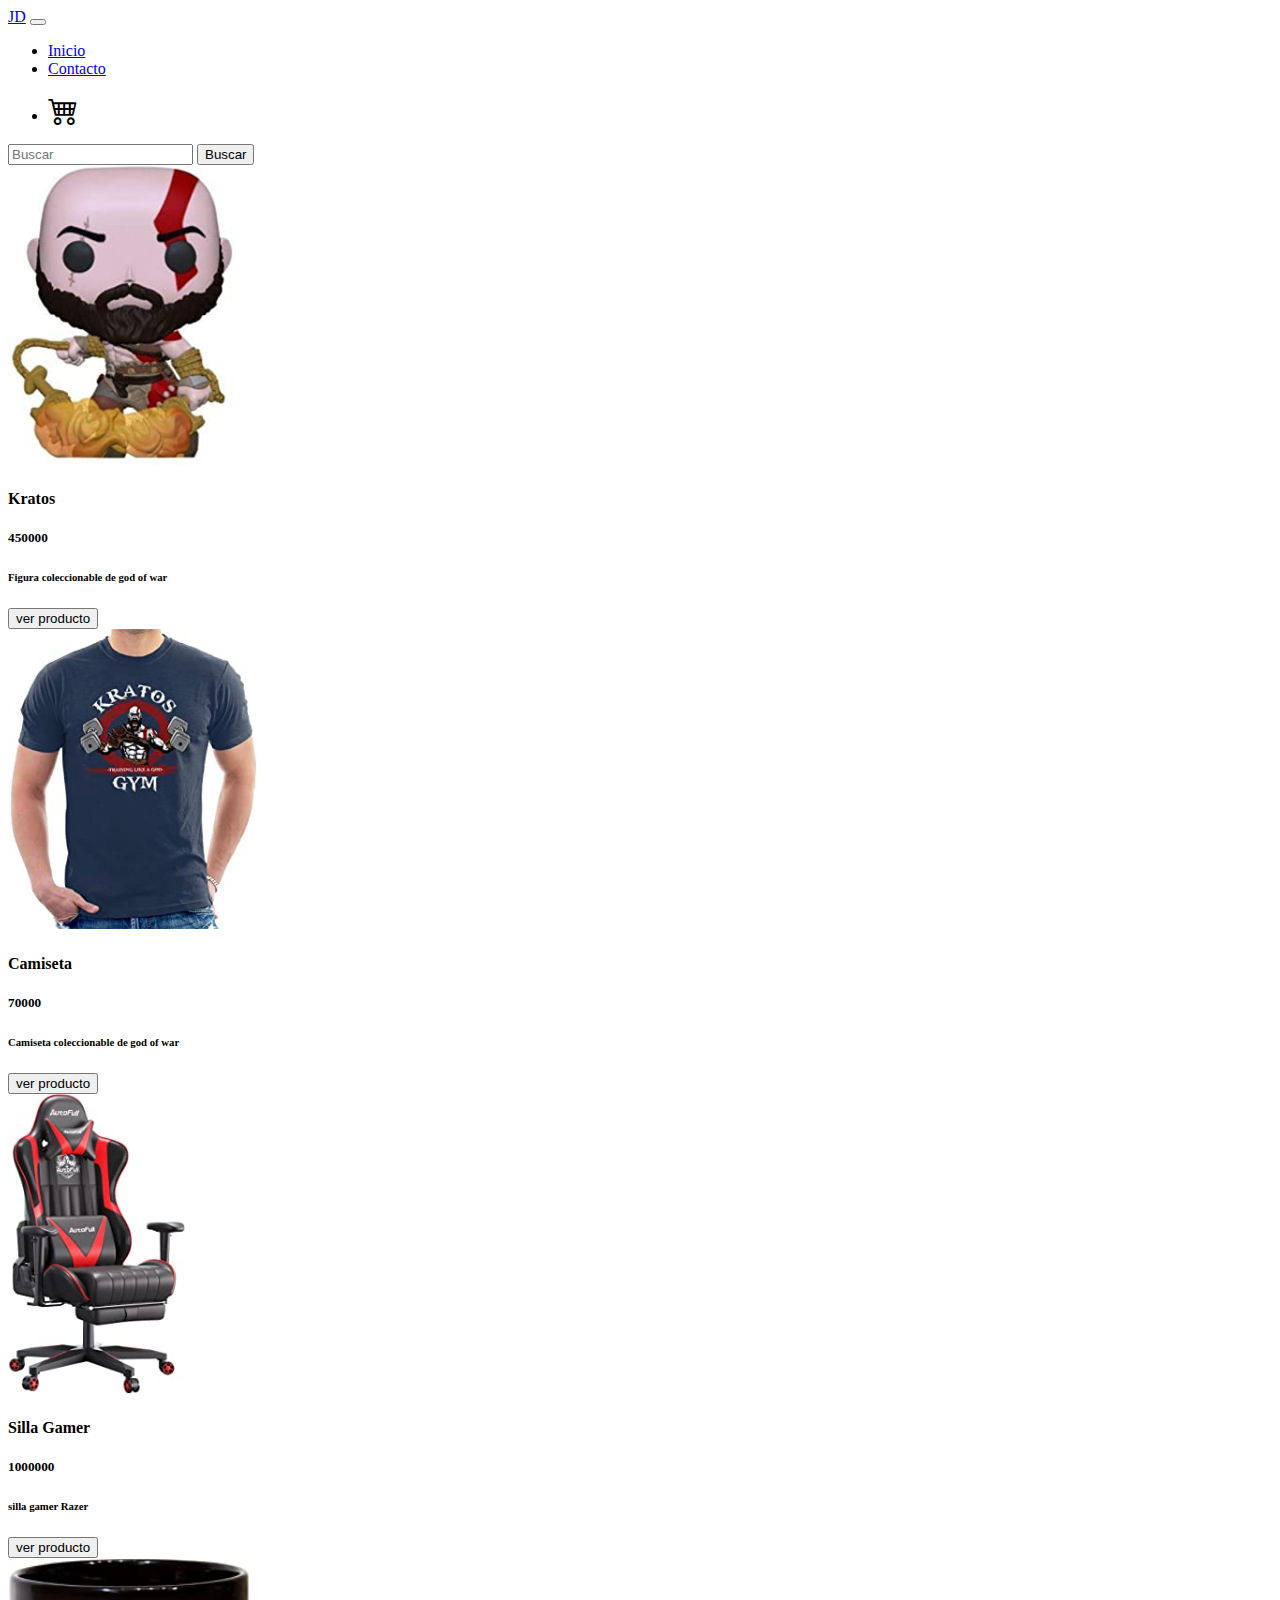
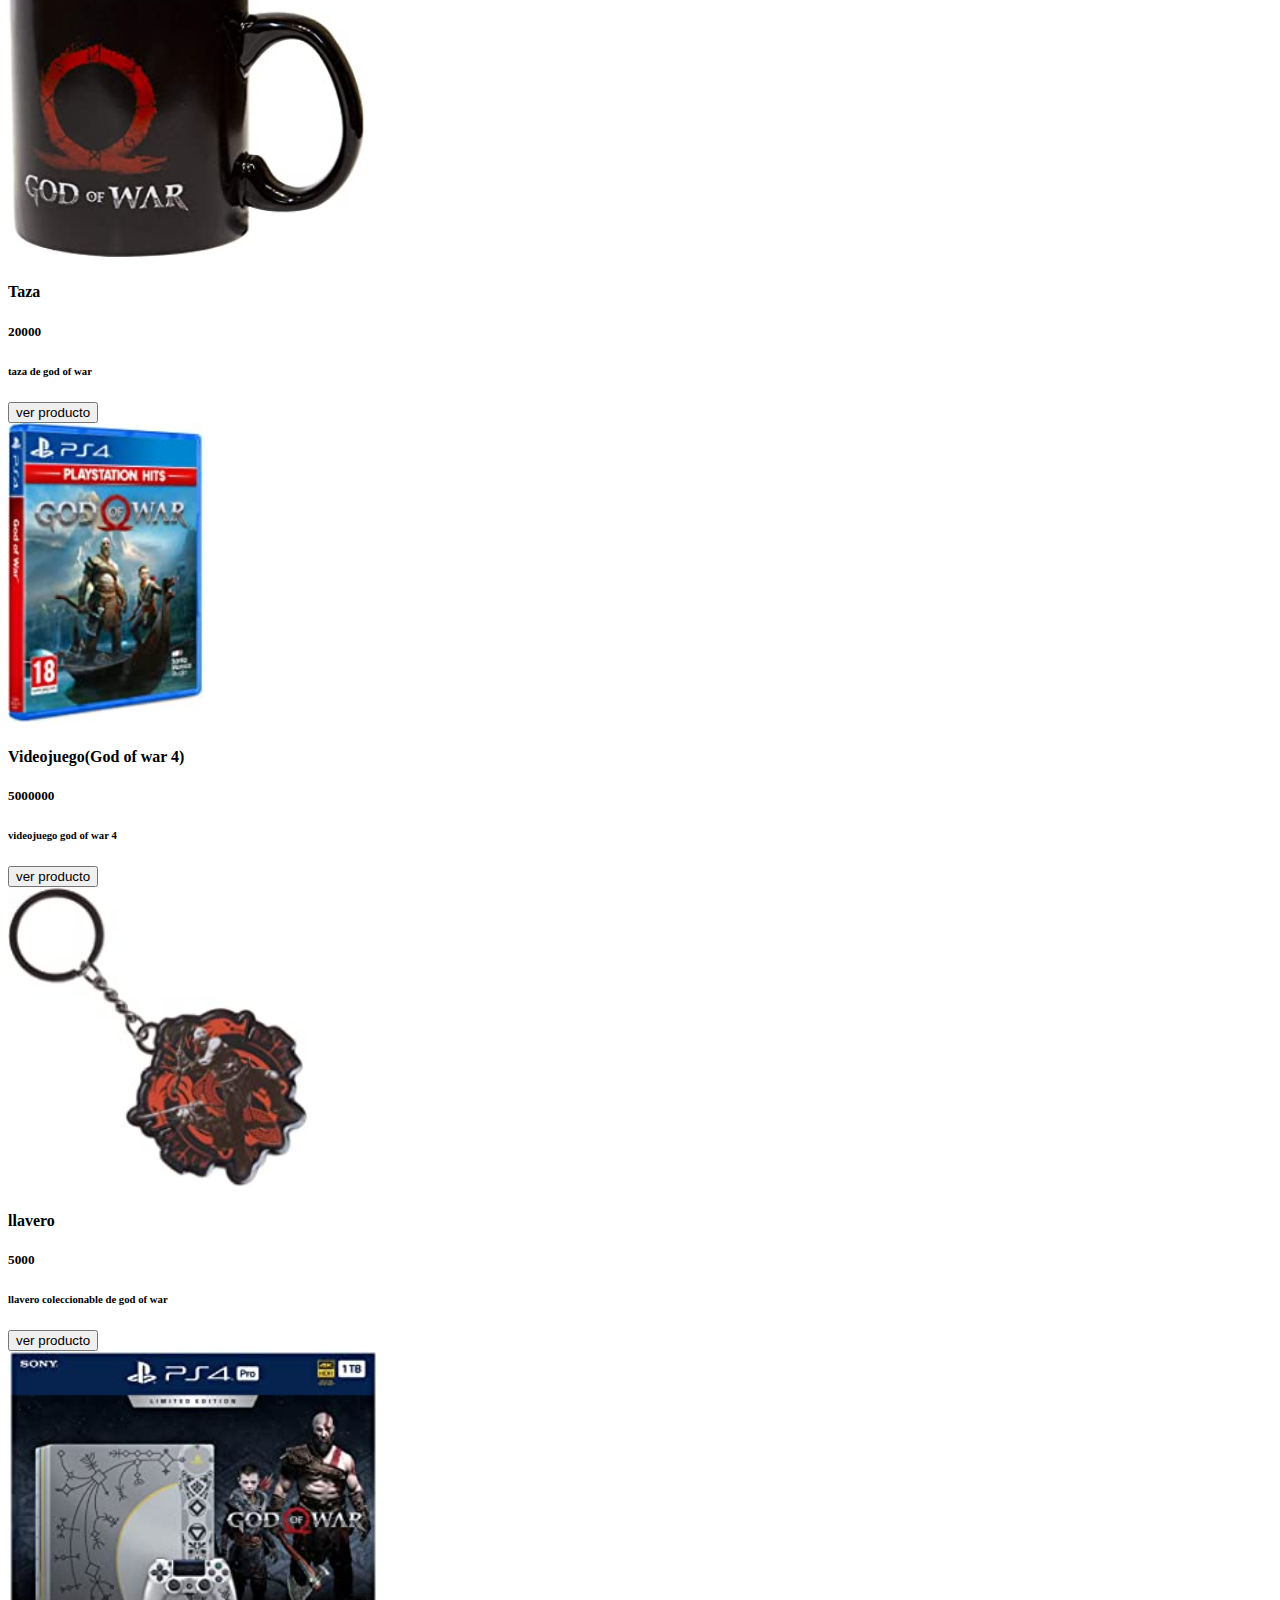
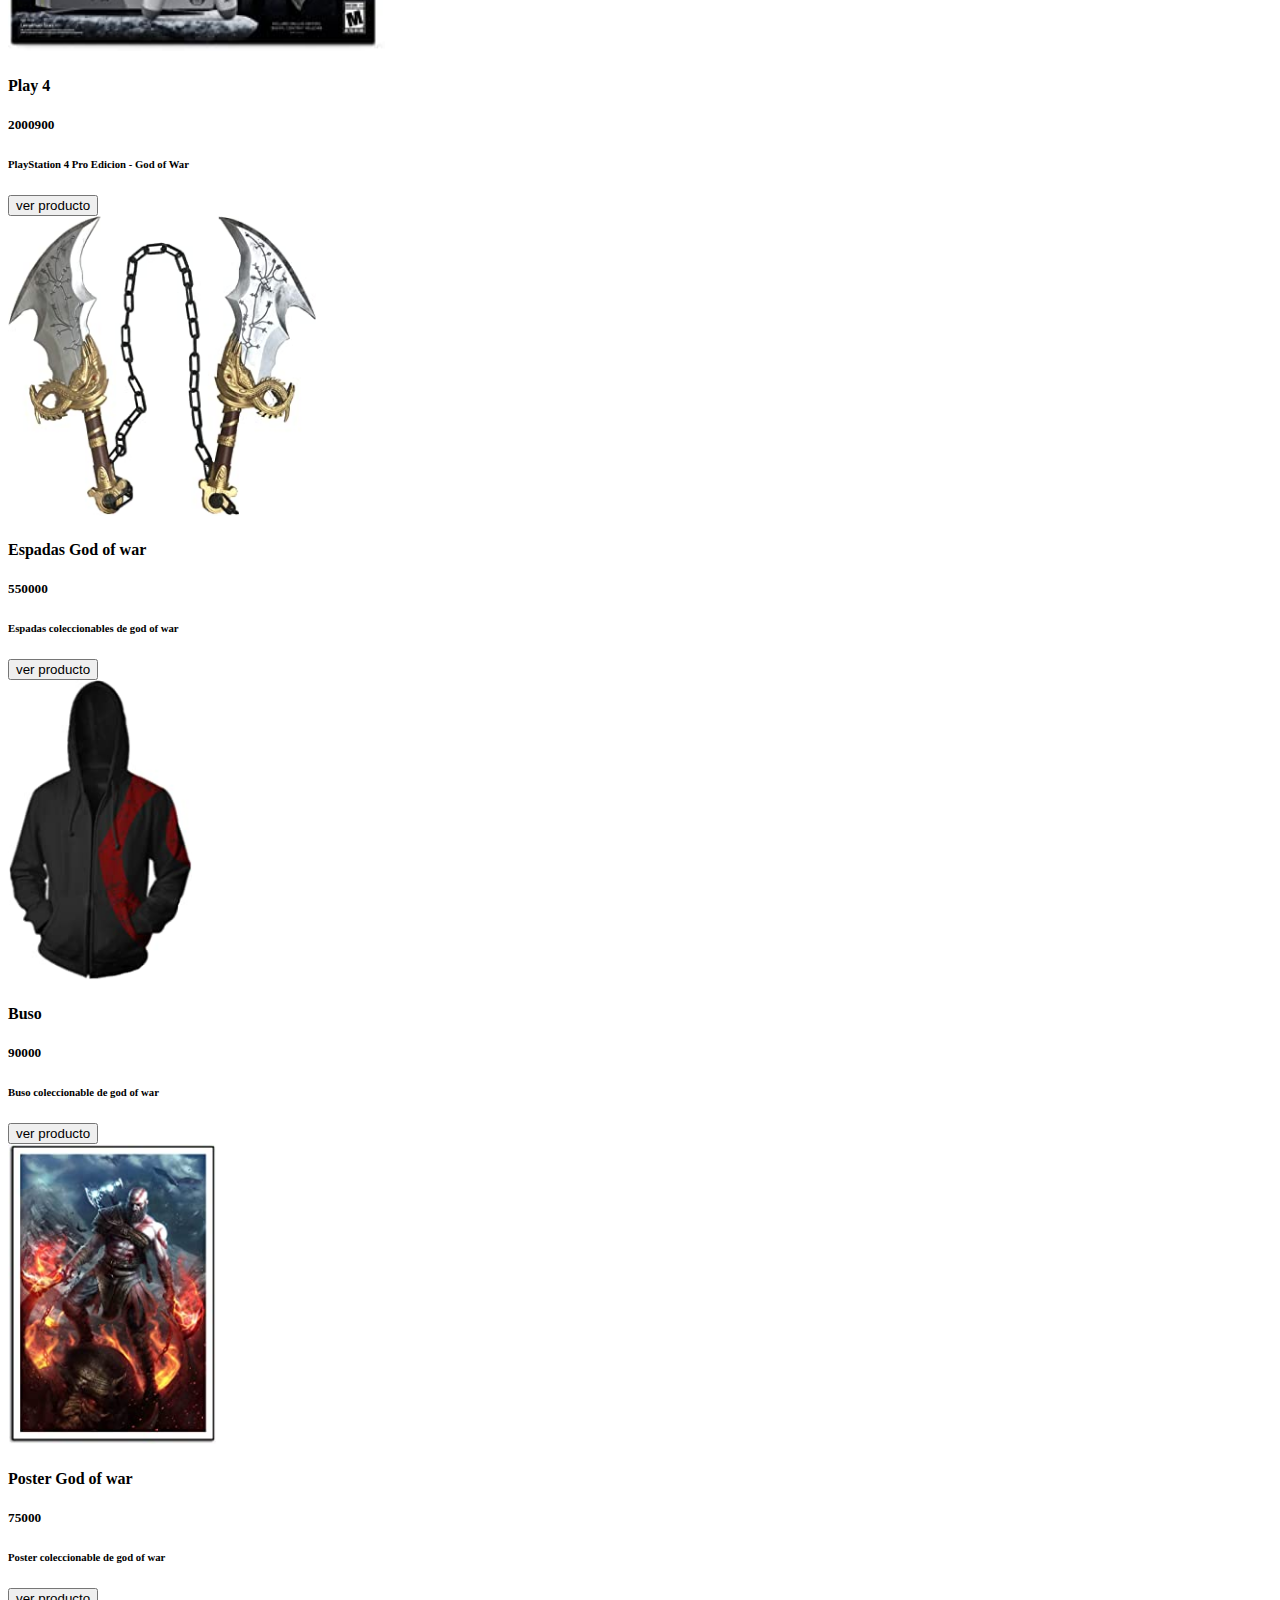
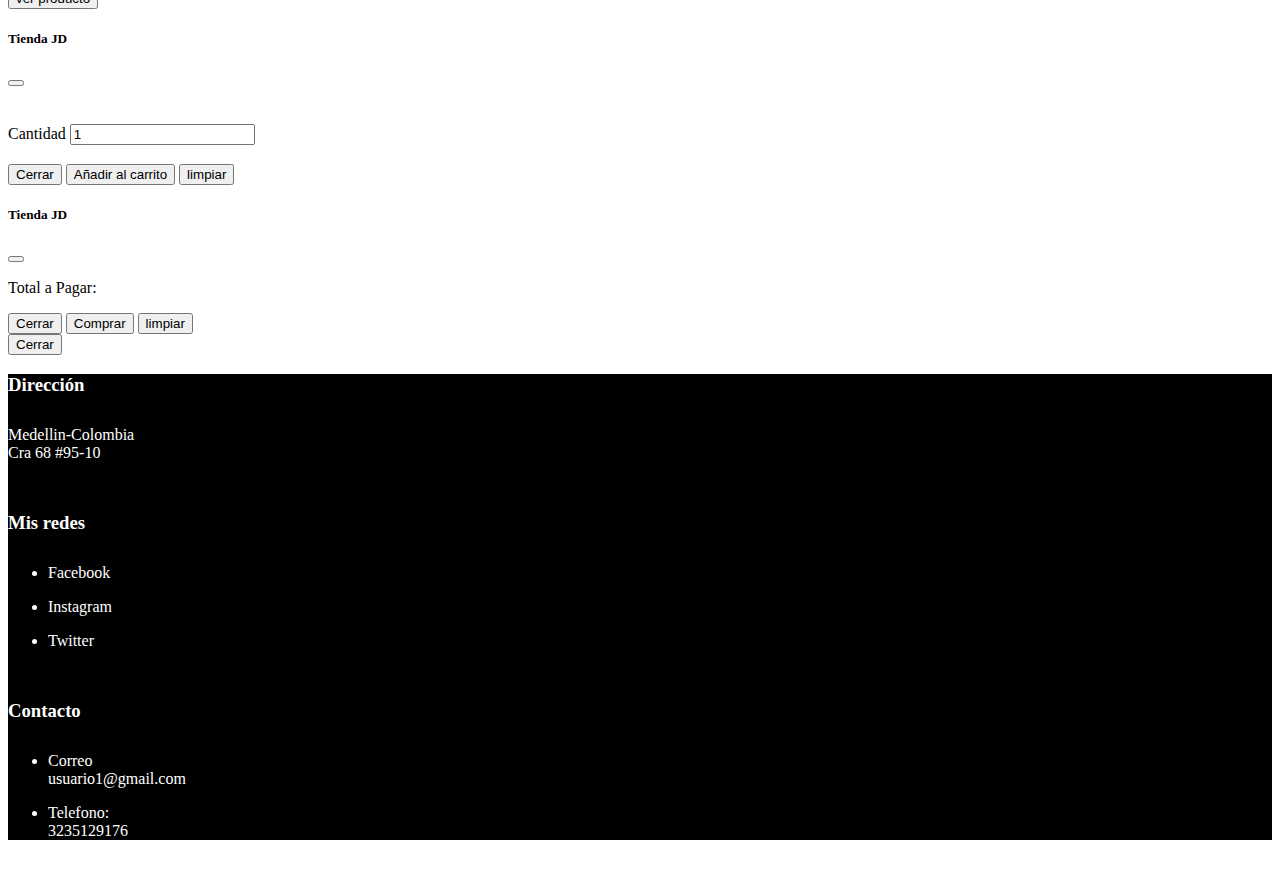
==== Tienda.html @ 45fedce8 "Base del proyecto" ====
<!DOCTYPE html>
<html lang="en">

<head>
  <meta charset="UTF-8">
  <meta http-equiv="X-UA-Compatible" content="IE=edge">
  <meta name="viewport" content="width=device-width, initial-scale=1.0">
  <title>Tienda JD</title>
  <link href="https://cdn.jsdelivr.net/npm/bootstrap@5.1.3/dist/css/bootstrap.min.css" rel="stylesheet"
    integrity="sha384-1BmE4kWBq78iYhFldvKuhfTAU6auU8tT94WrHftjDbrCEXSU1oBoqyl2QvZ6jIW3" crossorigin="anonymous">
  <link rel="stylesheet" href="estilos.css">
  <link rel="stylesheet" href="https://cdn.jsdelivr.net/npm/bootstrap-icons@1.8.1/font/bootstrap-icons.css">
</head>

<body>
  <header>
    <nav class="navbar navbar-expand-lg navbar-dark bg-dark  animate__animated animate__bounceIn">
      <div class="container-fluid">
        <a class="navbar-brand" href="#" id="icono">JD</a>
        <button class="navbar-toggler" type="button" data-bs-toggle="collapse" data-bs-target="#navbarSupportedContent"
          aria-controls="navbarSupportedContent" aria-expanded="false" aria-label="Toggle navigation">
          <span class="navbar-toggler-icon"></span>
        </button>
        <div class="collapse navbar-collapse" id="navbarSupportedContent">
          <ul class="navbar-nav me-auto mb-2 mb-lg-0">
            <li class="nav-item">
              <a class="nav-link active" aria-current="page" href="index.html">Inicio</a>
            </li>
            <li class="nav-item">
              <a class="nav-link" href="#Contacto">Contacto</a>
            </li>
          </ul>
          <ul class="navbar-nav me-2 mb-2 mb-lg-0">
            <li class="nav-item"><a class="nav-link active" aria-current="page" id="botoncarrito"><i
                  class="bi bi-cart4 icono"></i></a></li>
            <span id="capsula"
              class="position-absolute top-10 start-10 translate-middle badge rounded-pill bg-danger invisible">99+
            </span>
          </ul>
          <form class="d-flex">
            <input class="form-control me-2" type="search" placeholder="Buscar" aria-label="Search">
            <button class="btn btn-outline-success" type="submit">Buscar</button>
          </form>
        </div>
      </div>
    </nav>
  </header>
  <main>

    <div class="container">
      <div class=" row row-cols-1 row-cols-md-5" id="fila">

      </div>
    </div>

  </main>
  <section>
    <div class="modal fade" id="modalinfoproducto" tabindex="-1">
      <div class="modal-dialog">
        <div class="modal-content">
          <div class="modal-header">
            <h5 class="modal-title">Tienda JD</h5>
            <button type="button" class="btn-close" data-bs-dismiss="modal" aria-label="Close"></button>
          </div>
          <div class="modal-body">
            <div class="cointainer">
              <div class="row">
                <div class="col-4">
                  <img src="" alt="" class="img-fluid w-100" id="fotoinfo">

                </div>
                <div class="col-8">
                  <h3 src="" alt="" id="nombreinfo"></h3>
                  <h3 src="" alt="" id="descripcioninfo"></h3>

                  <div class="mb-3">
                    <label for="exampleInputPassword1" class="form-label">Cantidad</label>
                   <!-- <input type="number"  class="form-control" id="cantidadproducto" min="0" > -->
                    <input type="number" class="form-control" id="cantidadproducto"
                    oninput="this.value = Math.max(this.value, 1)" min="1" value="1">
                  </div>

                </div>

                <div class="col-12">
                  <h3 src="" alt="" id="precioinfo"></h3>
                </div>
              </div>
            </div>

          </div>
          <div class="modal-footer">
            <button type="button" class="btn btn-secondary" data-bs-dismiss="modal">Cerrar</button>
            <button type="button" class="btn btn-warning" id="addalcarrito">Añadir al carrito</button>
            <button id="limpiar" type="button" class="btn btn-warning" id="addalcarrito">limpiar</button>
          </div>
        </div>
      </div>
    </div>
  </section>

   <section>
    <div class="modal fade" id="resumencarrito" tabindex="-1" aria-labelledby="exampleModalLabel" aria-hidden="true">
      <div class="modal-dialog">
        <div class="modal-content">
          <div class="modal-header">
            <h5 class="modal-title" id="exampleModalLabel">Tienda JD</h5>
            <button type="button" class="btn-close" data-bs-dismiss="modal" aria-label="Close"></button>
          </div>
          <div class="modal-body">
            <div class="container" id="contenedorventa">
            </div>
          </div>
          <div class="d-sm-flex">
            <p class="modal__carrito--total">Total a Pagar:</p>
            <label id="totalNeto" class=" totalNeto"> </label>
          </div>
          <div class="modal-footer">
            <button type="button" class="btn btn-secondary" data-bs-dismiss="modal">Cerrar</button>
            <button type="button" class="btn btn-primary">Comprar</button>
           <button id="limpiar" type="button" class="btn btn-warning">limpiar</button>
          </div>
        </div>
      </div>
    </div>
          <div class="modal-footer">
            <button type="button" class="btn btn-secondary" data-bs-dismiss="modal">Cerrar</button>
          </div>
        </div>
      </div>
    </div>
  </section>
  <footer>
    <div class="container">
      <div class="row">
        <div class="col-md-4 footer-col">
          <h3>Dirección</h3>
          <p>
            Medellin-Colombia <br />
            Cra 68 #95-10
          </p>
        </div>
        <div class="col-md-4 footer-col">
          <h3>Mis redes</h3>
          <ul class="list-inline">
            <li>
              <p>Facebook</p> <a target="_blank" href="#" class="btn-social btn-outline"><i
                  class="fa fa-fw fa-facebook"></i></a>
            </li>
            <li>
              <p>Instagram</p> <a target="_blank" href="#" class="btn-social btn-outline"><i
                  class="fa fa-fw fa-google-plus"></i></a>
            </li>
            <li>
              <p>Twitter</p> <a target="_blank" href="#" class="btn-social btn-outline"><i
                  class="fa fa-fw fa-twitter"></i></a>
            </li>
          </ul>
        </div>
        <div class="col-md-4 footer-col">
          <h3 id="Contacto">Contacto</h3>
          <ul class="list-inline">
            <li>
              <p>Correo
                <br>
                usuario1@gmail.com
              </p> <a target="_blank" href="#" class="btn-social btn-outline"><i class="fa fa-fw fa-facebook"></i></a>
            </li>
            <li>
              <p>Telefono:
                <br>
                3235129176
              </p> <a target="_blank" href="#" class="btn-social btn-outline"><i
                  class="fa fa-fw fa-google-plus"></i></a>
            </li>
        </div>
      </div>
    </div>
  </footer>
  <script src="https://cdn.jsdelivr.net/npm/bootstrap@5.1.3/dist/js/bootstrap.bundle.min.js"
    integrity="sha384-ka7Sk0Gln4gmtz2MlQnikT1wXgYsOg+OMhuP+IlRH9sENBO0LRn5q+8nbTov4+1p"
    crossorigin="anonymous"></script>

  <script src="js/controlador.js" type="module"></script>
</body>

</html>
---- estilos.css ----
.fondomovil{
    background-image: url("img/fondokratos.jpg");
    background-attachment: fixed;
    height: 450px;
    
}
/* footer */

.footer-style {
    padding-top: 50px;
    background-color: #000000;
}
footer {
  color: hsl(0, 0%, 100%);
  background-color: #000000;
}
footer h3 {
  margin-bottom: 30px;
    font-weight: 800;
}
footer .footer-above {
  padding-top: 50px;
  background-color: #2C3E50;
}
footer .footer-col {
  margin-bottom: 50px;
}
footer .footer-below {
  padding: 25px 0;
  background-color: #233140;
}

.icono{
  font-size: 30px;
}

.foto{
  height: 300px;
}
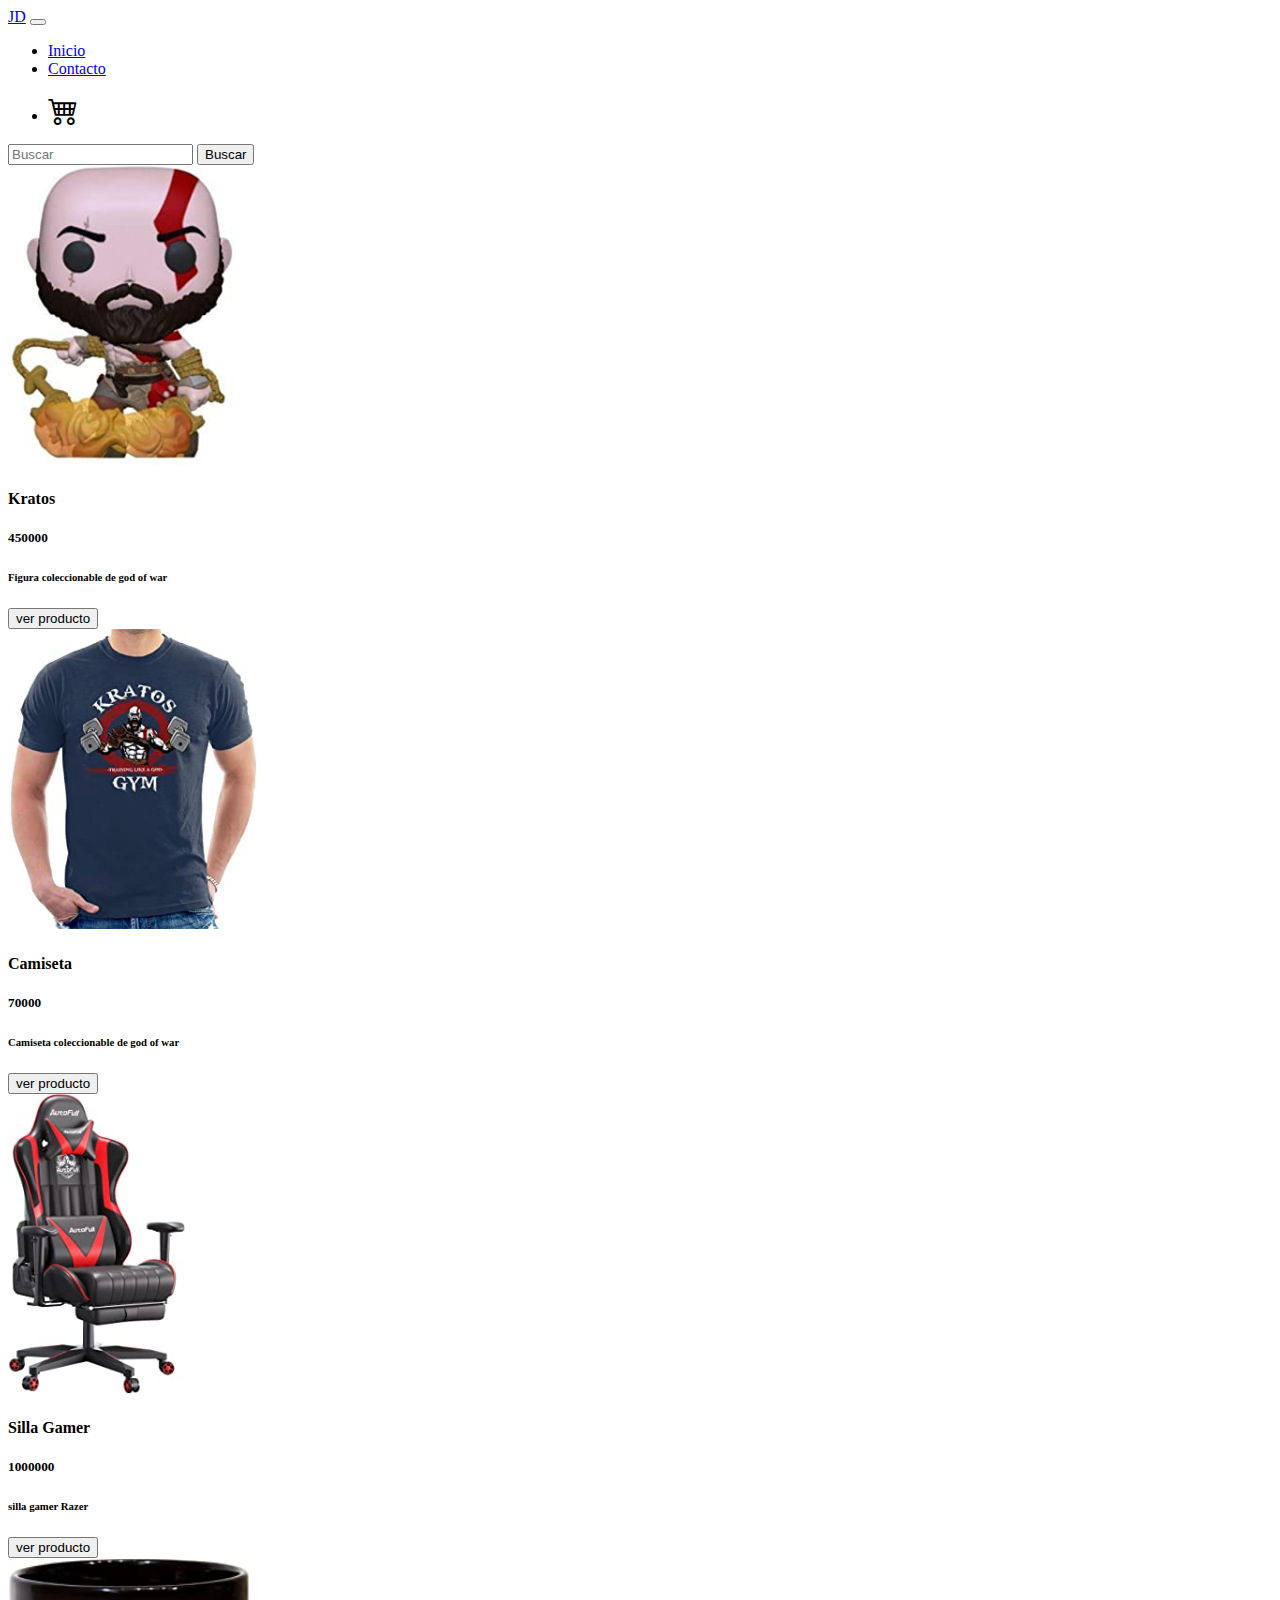
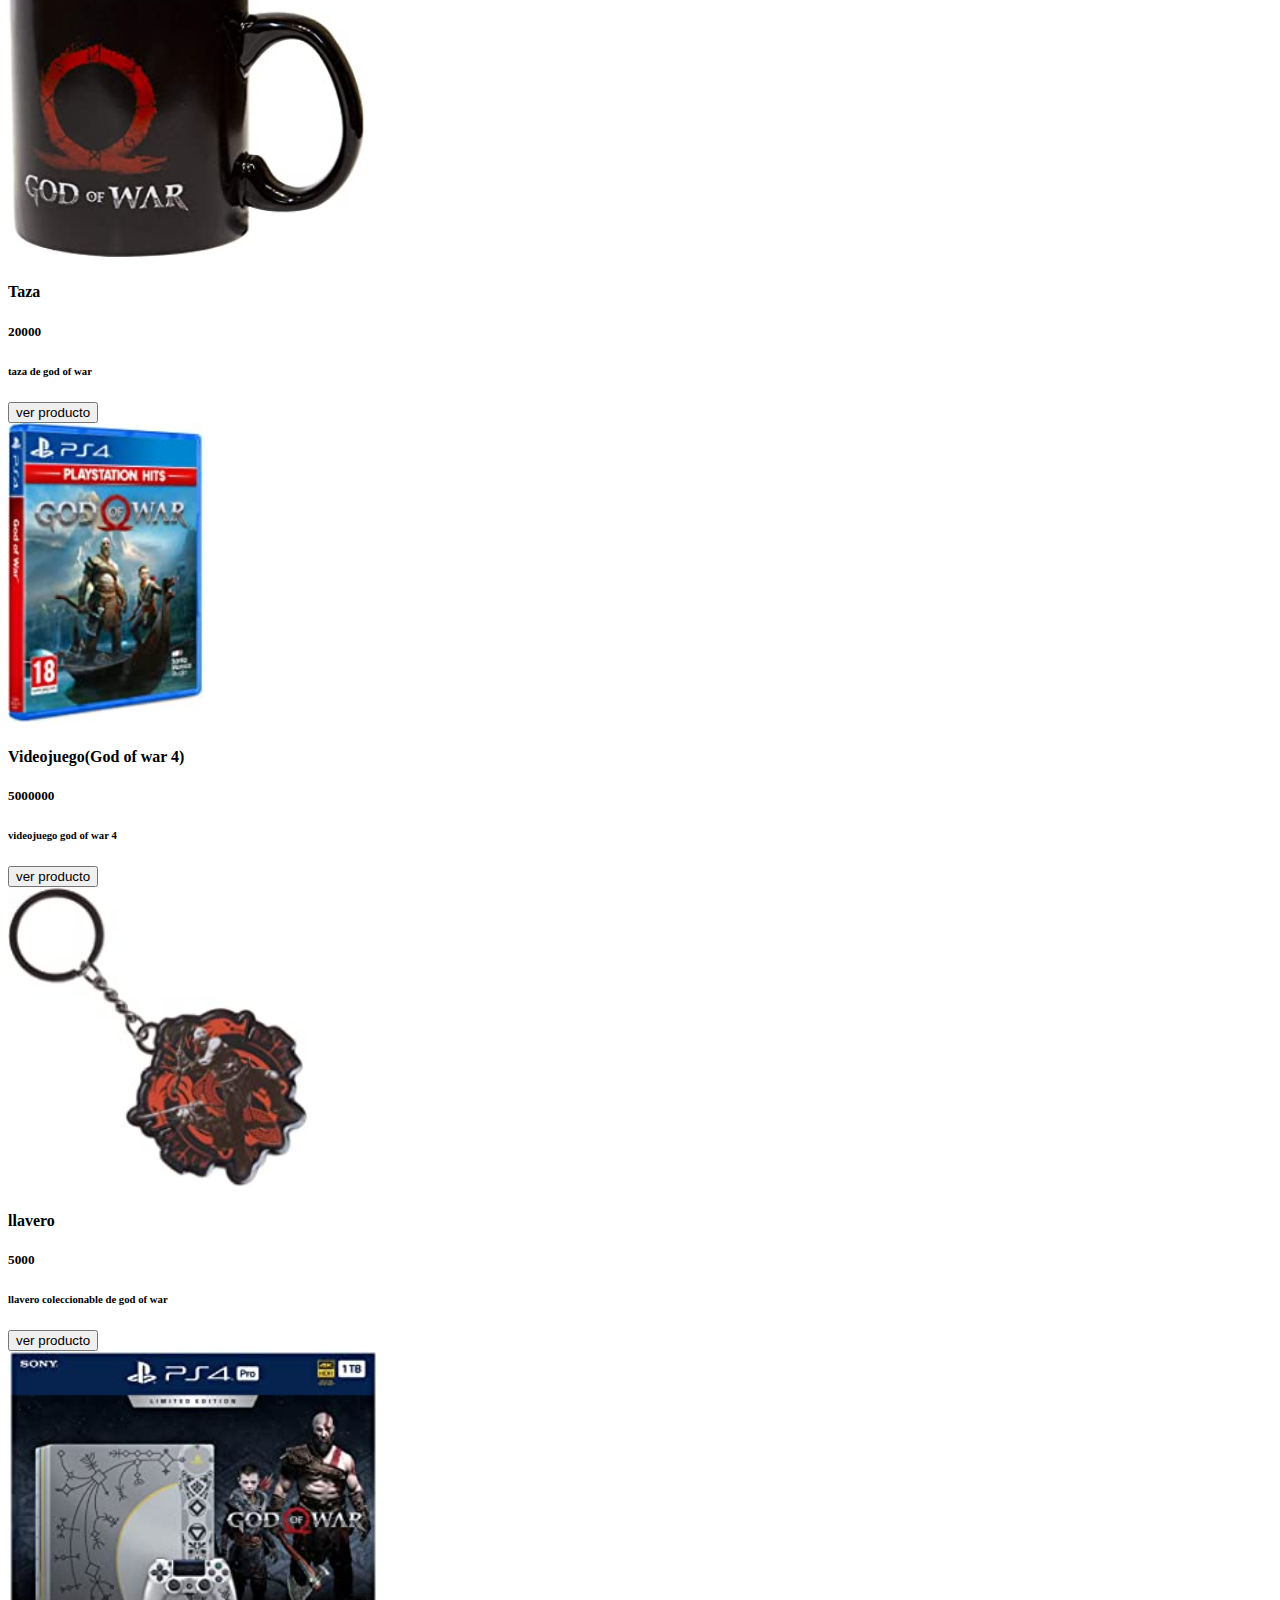
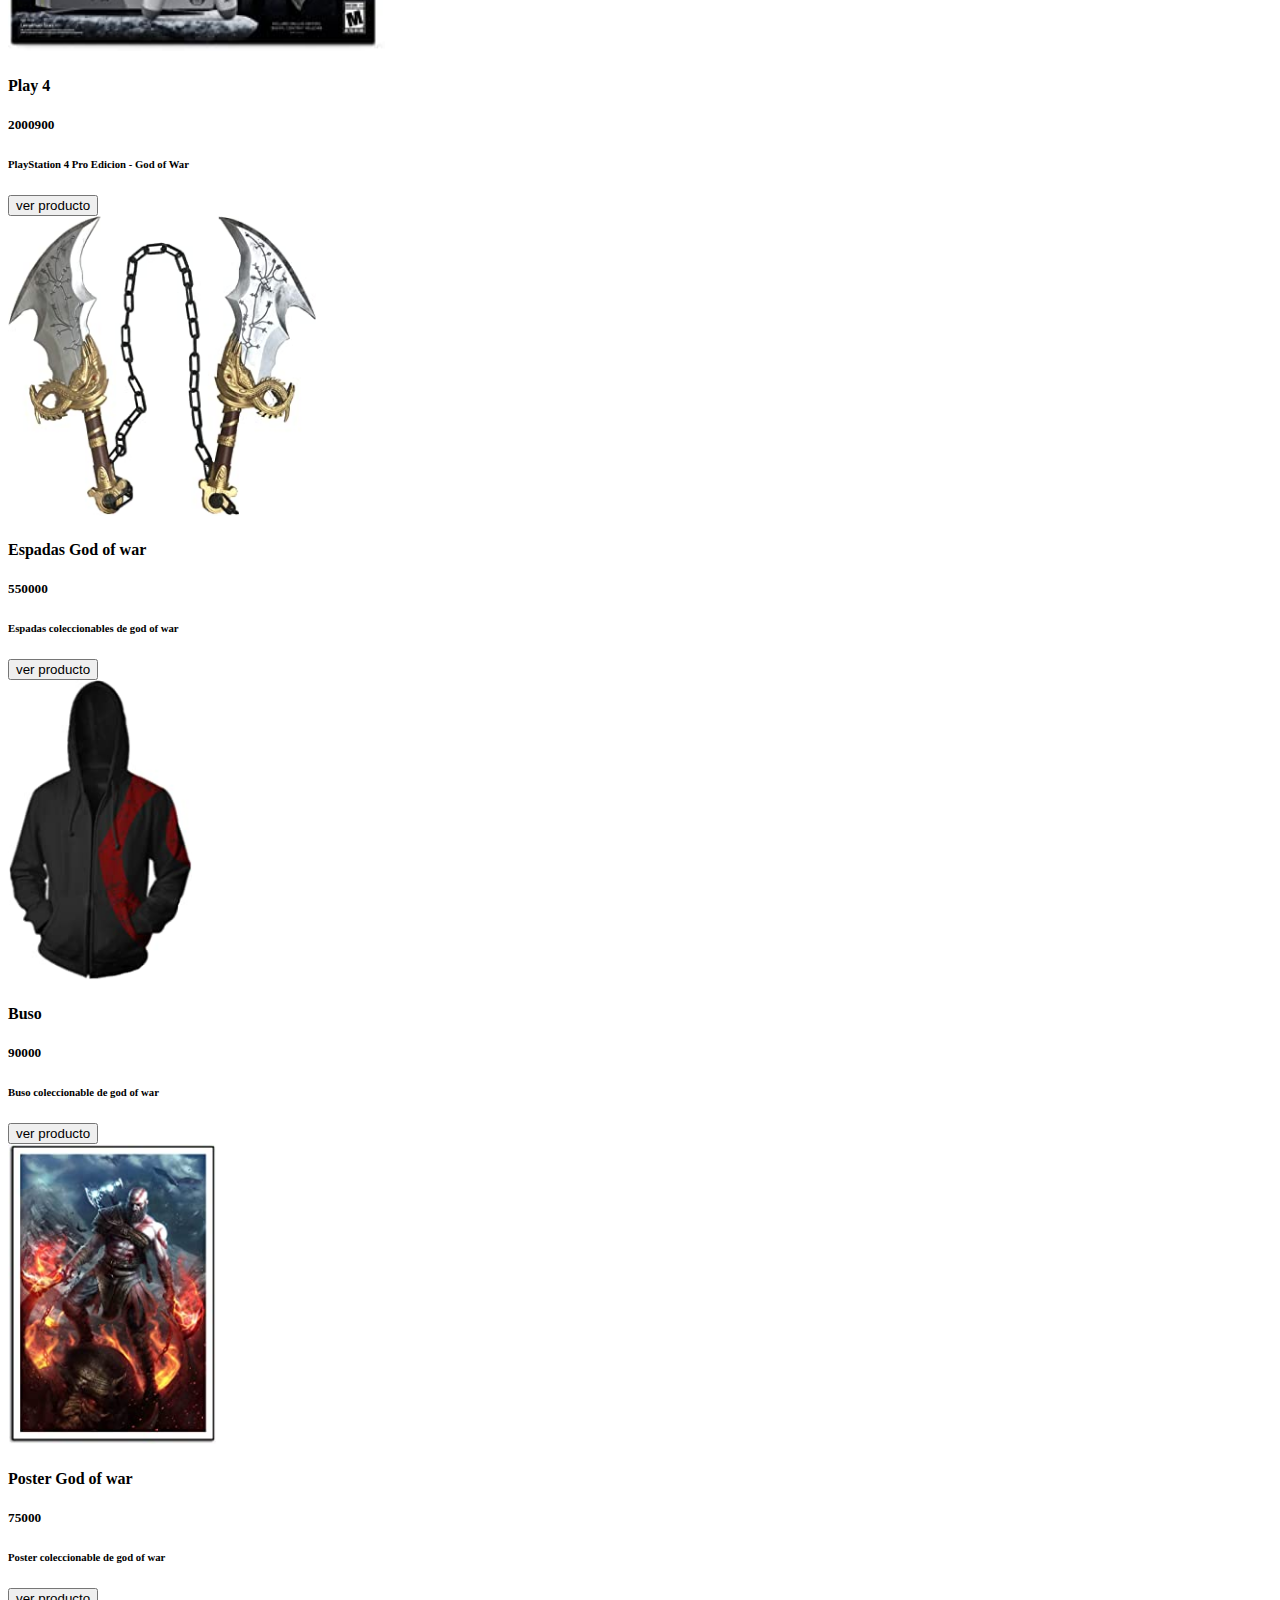
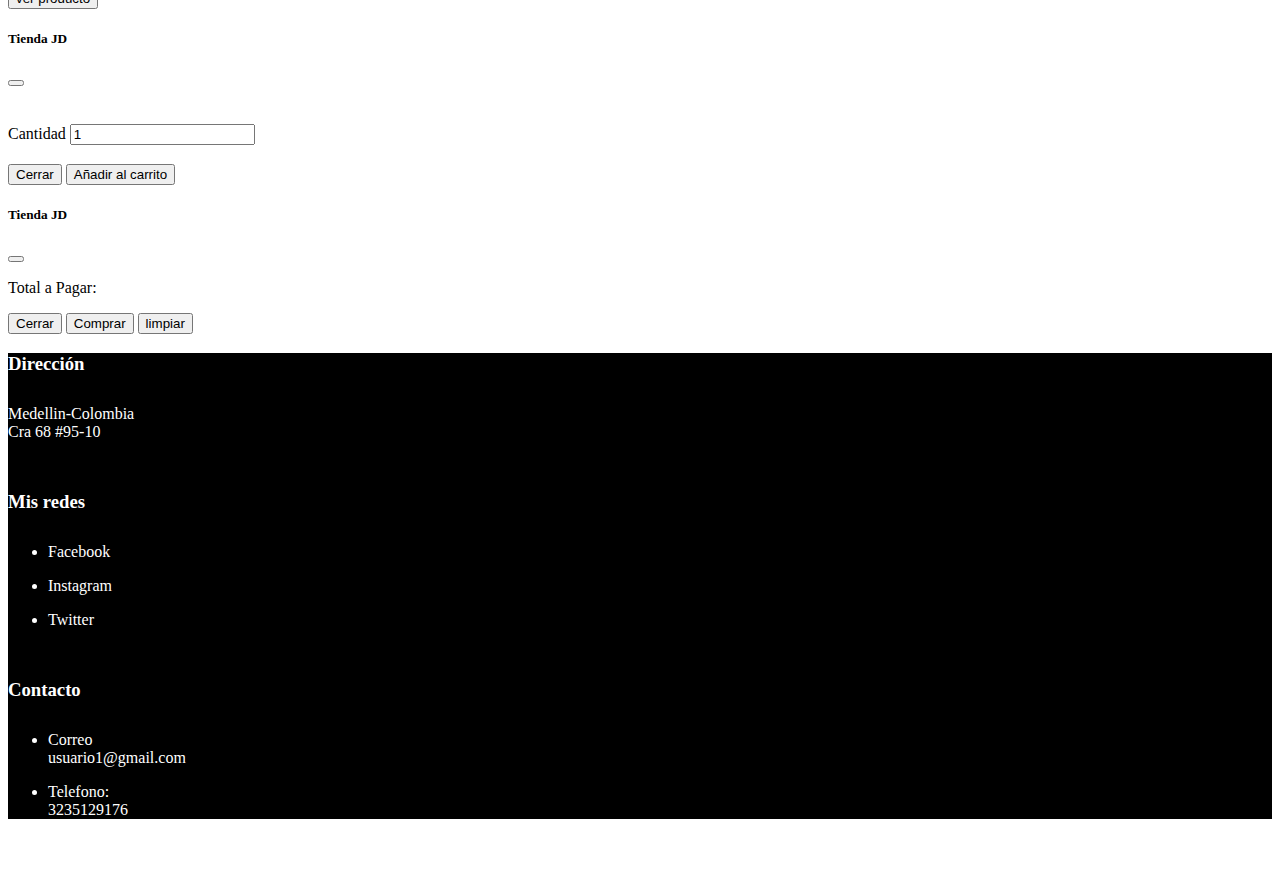
==== commit 0838e035: "se solucionan bugs del controlador (carrito)" ====
--- a/Tienda.html
+++ b/Tienda.html
@@ -92,7 +92,6 @@
           <div class="modal-footer">
             <button type="button" class="btn btn-secondary" data-bs-dismiss="modal">Cerrar</button>
             <button type="button" class="btn btn-warning" id="addalcarrito">Añadir al carrito</button>
-            <button id="limpiar" type="button" class="btn btn-warning" id="addalcarrito">limpiar</button>
           </div>
         </div>
       </div>
@@ -122,13 +121,6 @@
           </div>
         </div>
       </div>
-    </div>
-          <div class="modal-footer">
-            <button type="button" class="btn btn-secondary" data-bs-dismiss="modal">Cerrar</button>
-          </div>
-        </div>
-      </div>
-    </div>
   </section>
   <footer>
     <div class="container">
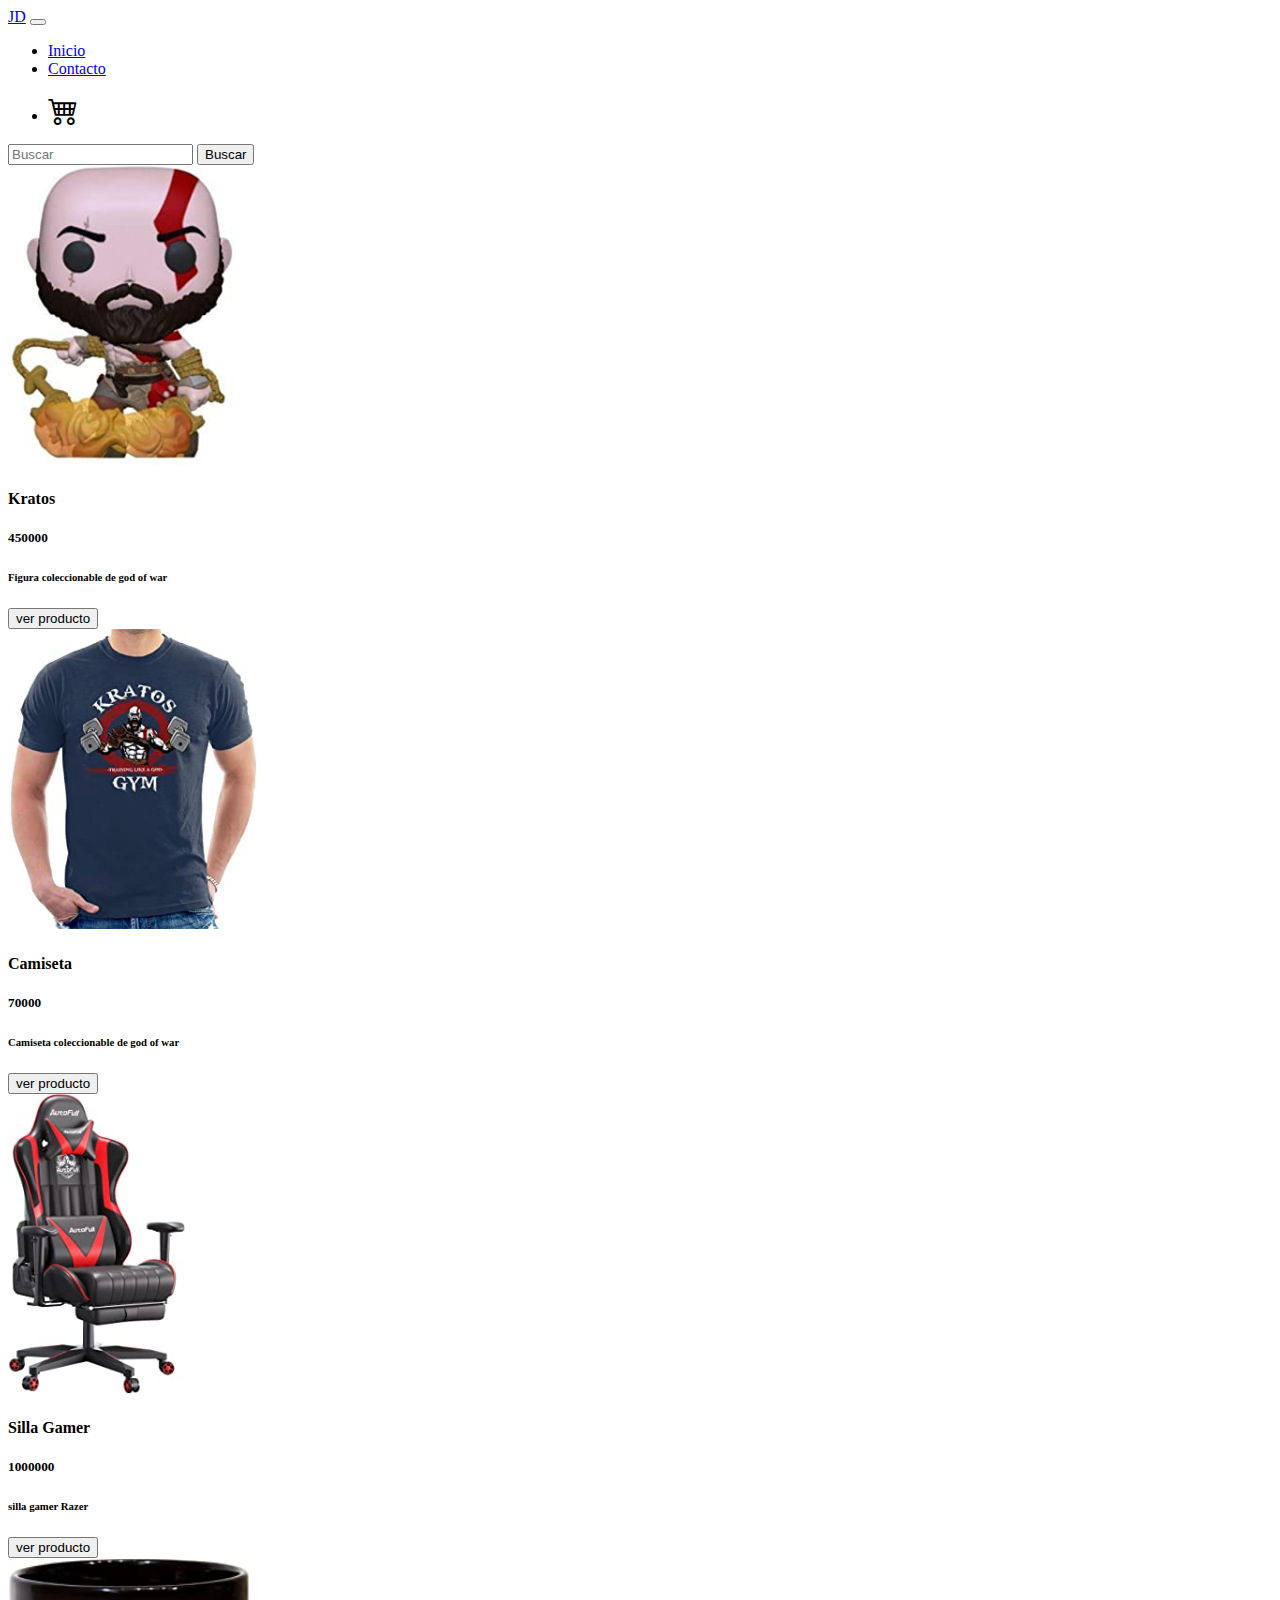
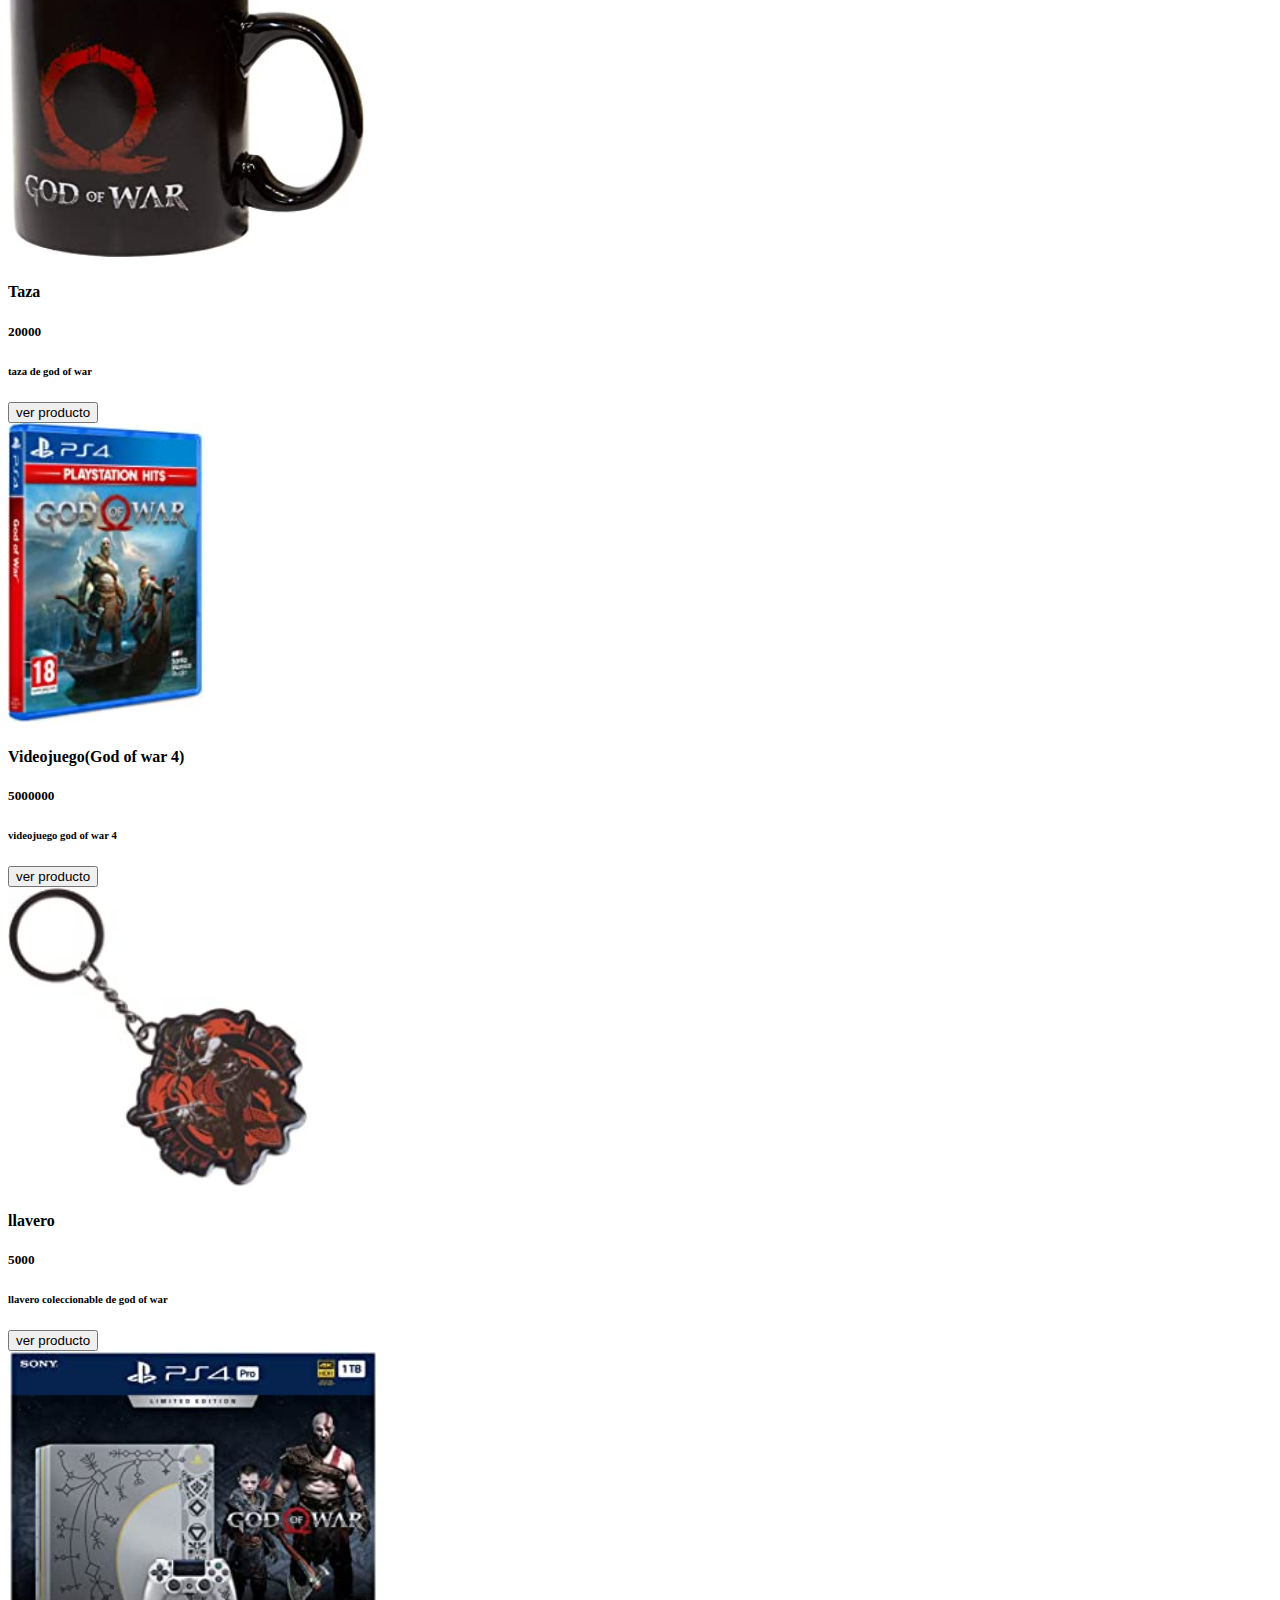
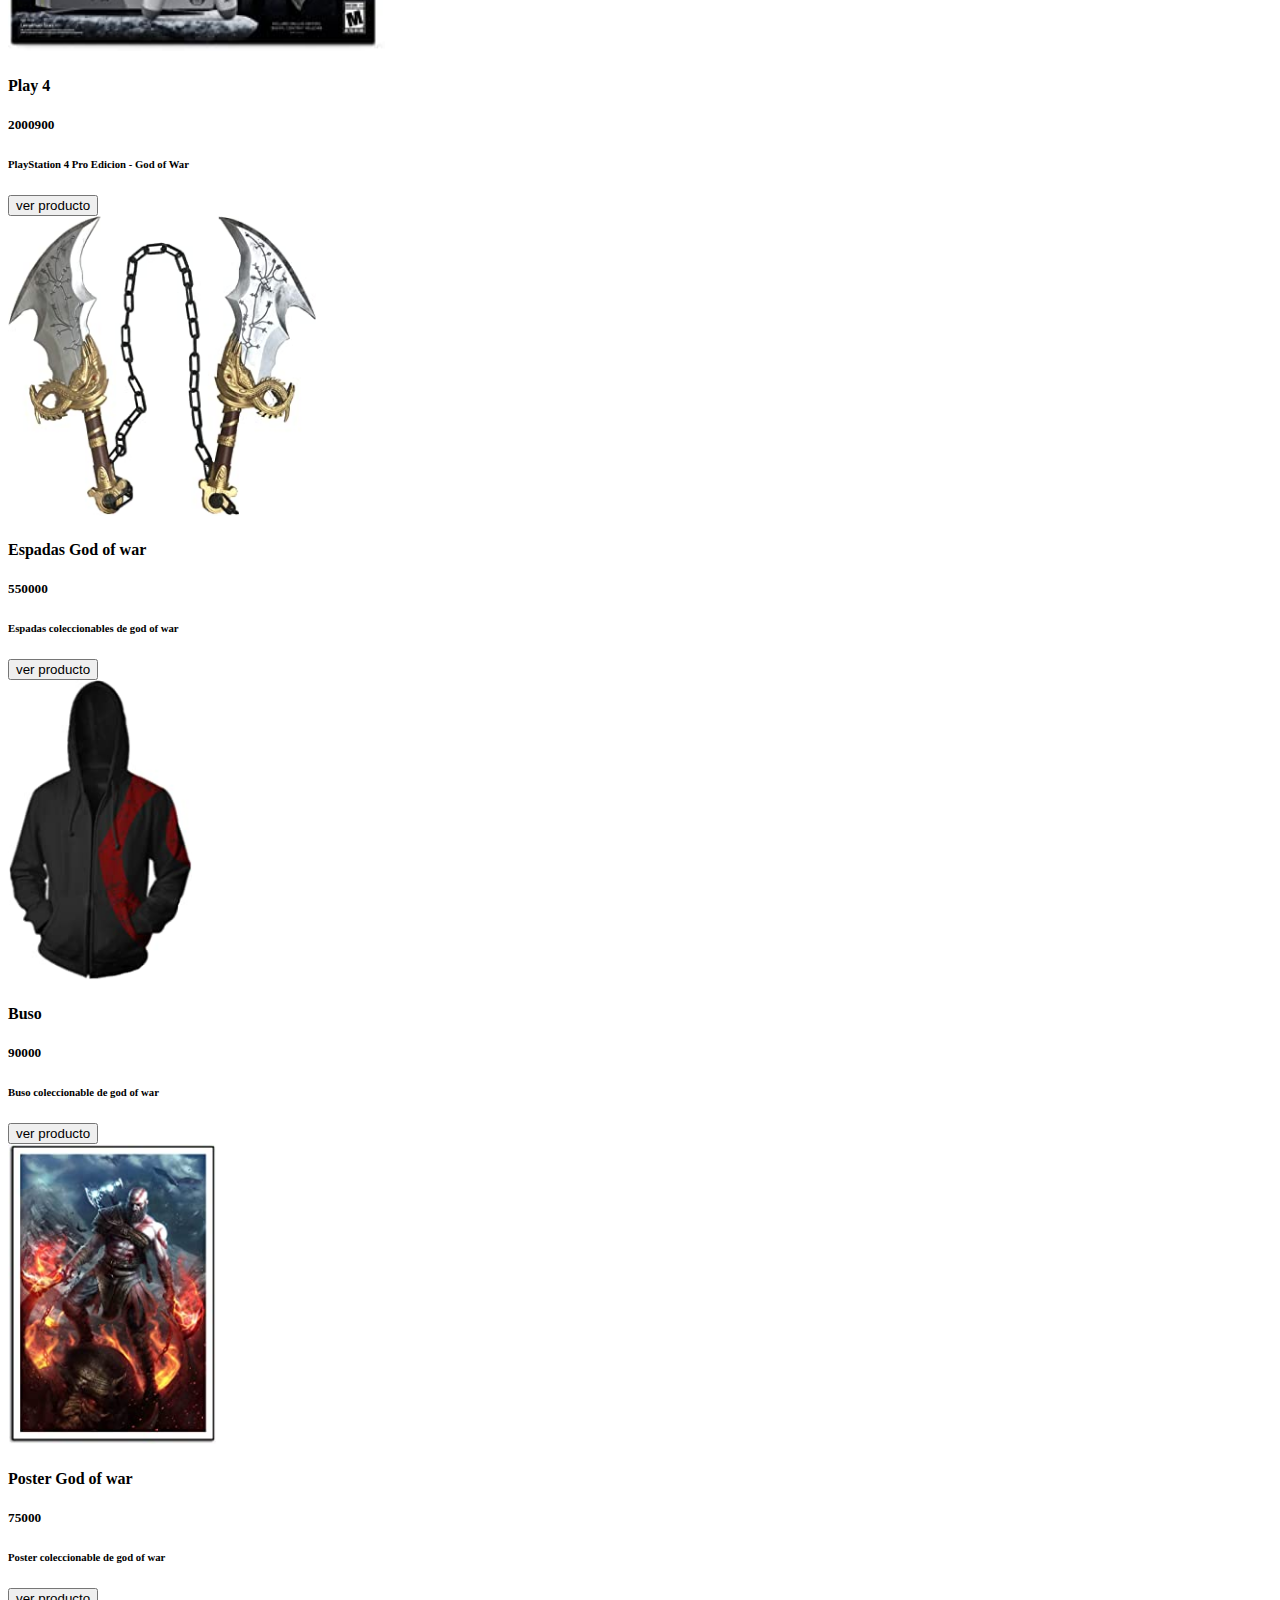
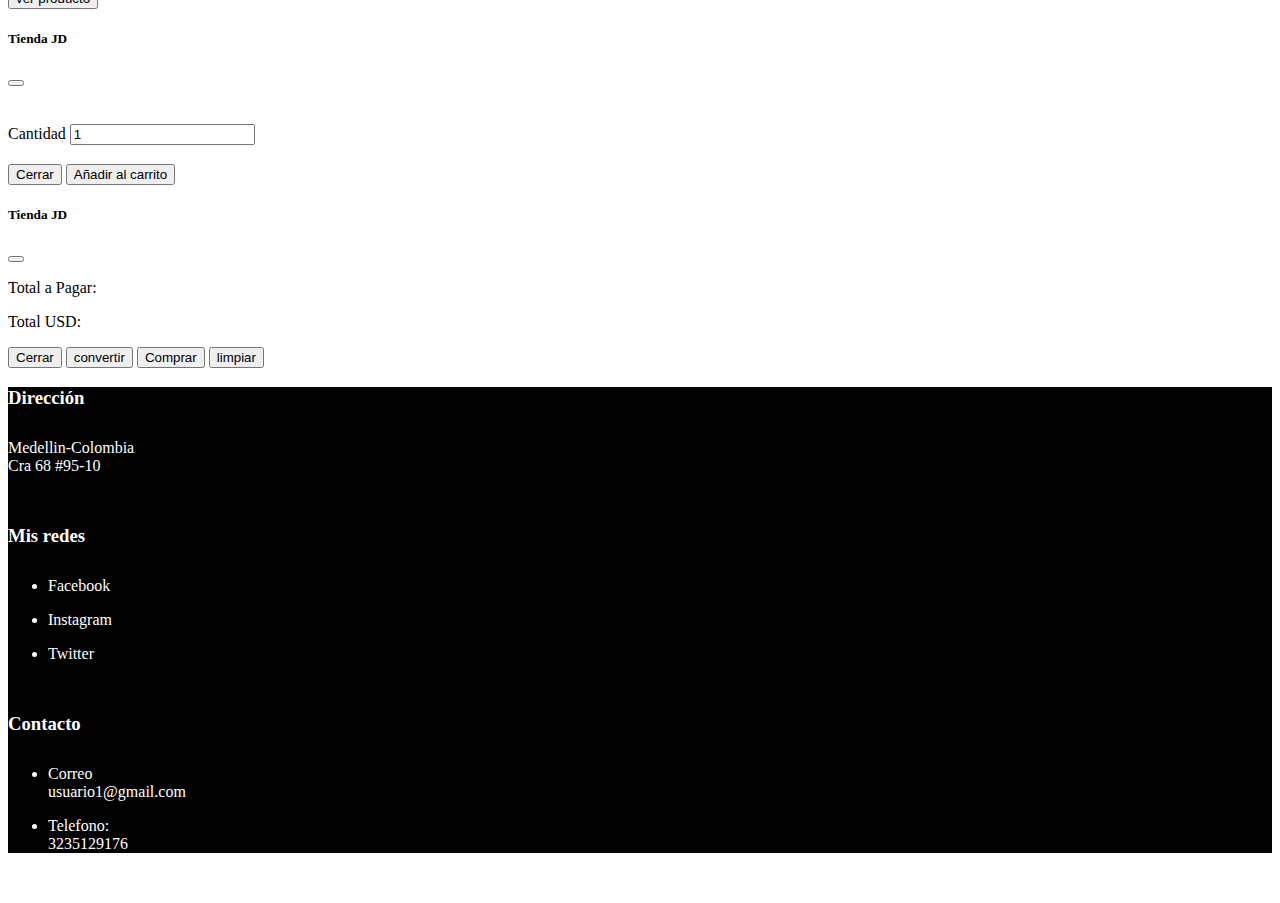
==== commit d05d6aa0: "se solucionan mas bugs del controlador" ====
--- a/Tienda.html
+++ b/Tienda.html
@@ -114,8 +114,13 @@
             <p class="modal__carrito--total">Total a Pagar:</p>
             <label id="totalNeto" class=" totalNeto"> </label>
           </div>
+          <div class="d-sm-flex">
+            <p class="modal__carrito--total">Total USD:</p>
+            <label id="totalusd" class=" totalusd"> </label>
+          </div>
           <div class="modal-footer">
             <button type="button" class="btn btn-secondary" data-bs-dismiss="modal">Cerrar</button>
+            <button id="convertir" type="button" class="btn btn-danger">convertir</button>
             <button type="button" class="btn btn-primary">Comprar</button>
            <button id="limpiar" type="button" class="btn btn-warning">limpiar</button>
           </div>
